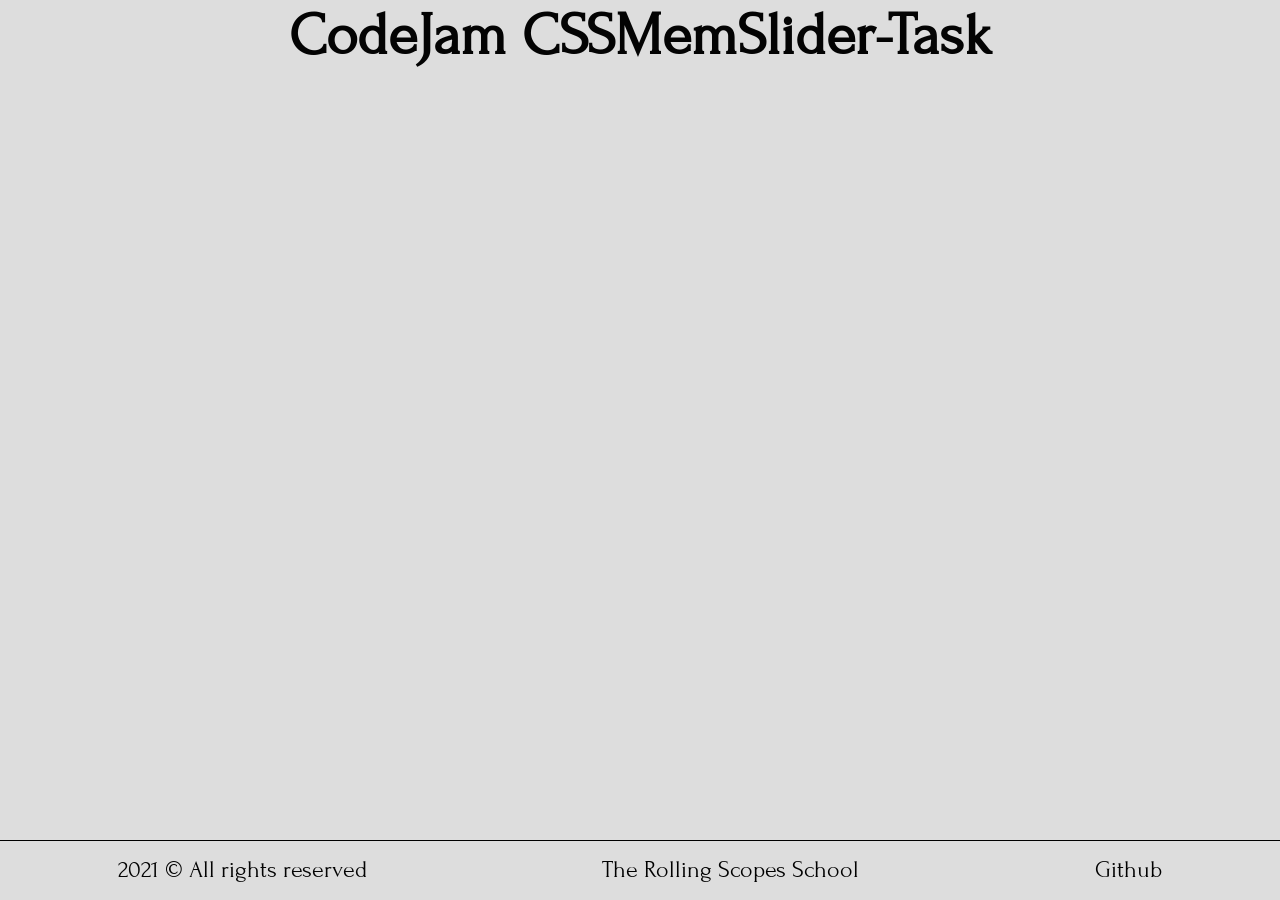
==== index.html @ 82139120 "init: start CodeJam CSSMemSlider-task 2021-10-16 18:11:04" ====
<!DOCTYPE html>
<html lang="en">

<head>
    <meta charset="UTF-8">
    <meta http-equiv="X-UA-Compatible" content="IE=edge">
    <meta name="viewport" content="width=device-width, initial-scale=1.0">
    <title>cssMemSlider</title>
    <link rel="stylesheet" type="text/css" href="styles.css">
</head>

<body>
<div class="wrapper">
    <header class="header">
        <div class="container">
                <h1>CodeJam CSSMemSlider-Task</h1>
        </div>
    </header>
    <main>

    </main>
    <footer class="footer">
        <div class="footer__rights">2021 &copy; All rights reserved</div>
        <div class="rs">
            <a href="https://rs.school/" target="_blank" >The Rolling Scopes
                School</a>
        </div>
        <div class="github">
            <a href="https://github.com/alex--sokolov" target="_blank">Github
            </a>
        </div>
    </footer>
</div>
</body>

</html>
---- styles.css ----
* {
    margin: 0 auto;
    padding: 0;
    box-sizing: border-box;
}

/* forum-regular - latin */
@font-face {
    font-family: 'Forum';
    font-style: normal;
    font-weight: 400;
    src: url('assets/fonts/forum-v11-latin-regular.eot'); /* IE9 Compat Modes */
    src: local(''),
    url('assets/fonts/forum-v11-latin-regular.eot?#iefix') format('embedded-opentype'), /* IE6-IE8 */ url('assets/fonts/forum-v11-latin-regular.woff2') format('woff2'), /* Super Modern Browsers */ url('../assets/fonts/forum-v11-latin-regular.woff') format('woff'), /* Modern Browsers */ url('../assets/fonts/forum-v11-latin-regular.ttf') format('truetype'), /* Safari, Android, iOS */ url('../assets/fonts/forum-v11-latin-regular.svg#Forum') format('svg'); /* Legacy iOS */
}

:root {
    --text-link: #000000;
}


html {
    background: #ddd;
}
body {
    font-family: Forum;
    font-size: 24px;
    font-style: normal;
    font-weight: normal;
    line-height: 1.2;
    color: #030303;
}
h1{
    display: block;
    width: 100%;
    font-size: 60px;
    margin: 0 auto;
}

a{
    color: var(--text-link);
    text-decoration: none;
}

a:hover{
    text-decoration: underline;
}

.wrapper {
    max-width: 1920px;
    min-height: 100vh;
    display: flex;
    flex-direction: column;
    justify-content: space-between;
}

.container {
    max-width: 1920px;
    margin: 0 auto;
    padding: 0 20px;
}




.footer {
    display: flex;
    justify-content: space-between;
    align-items: center;
    width: 100%;
    border-top: 1px solid #000;
    height: 60px;
    font-size: 24px;
}

.footer__rights {
}

.rs {
}

.github {
}
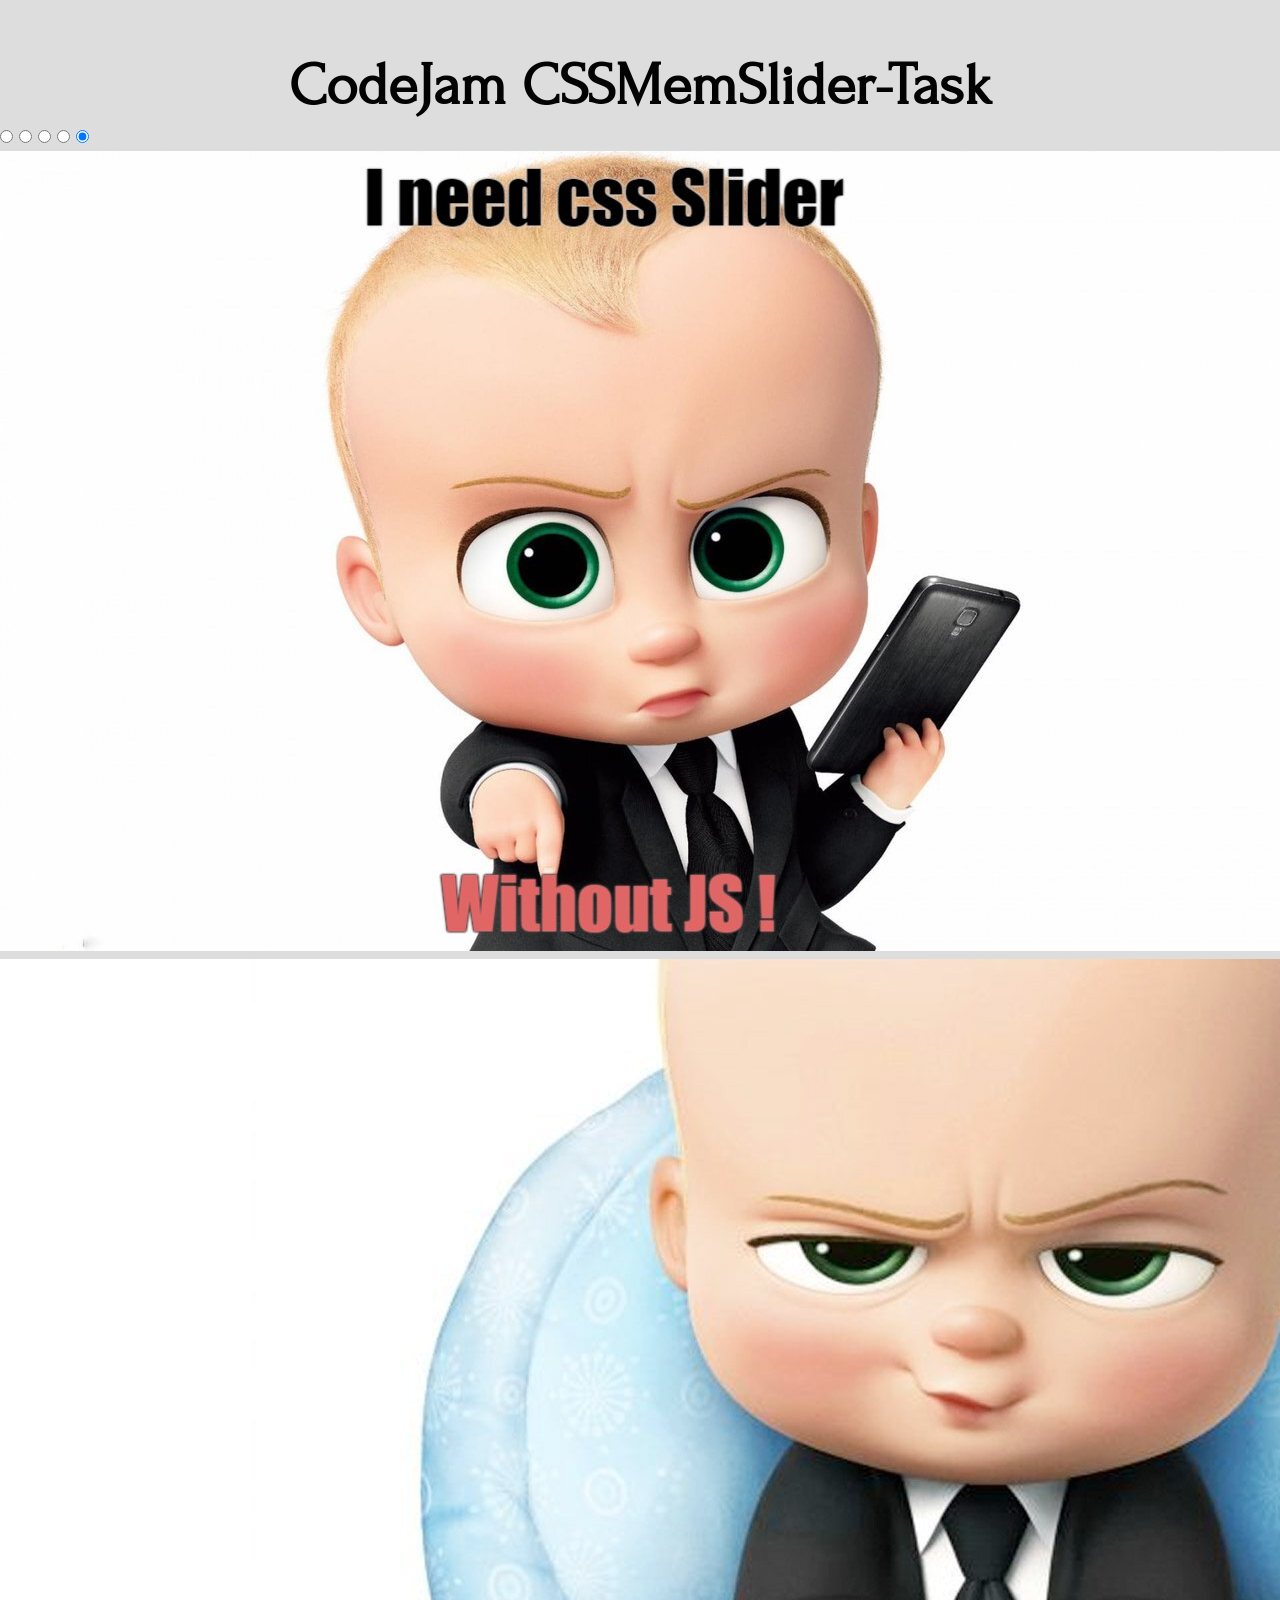
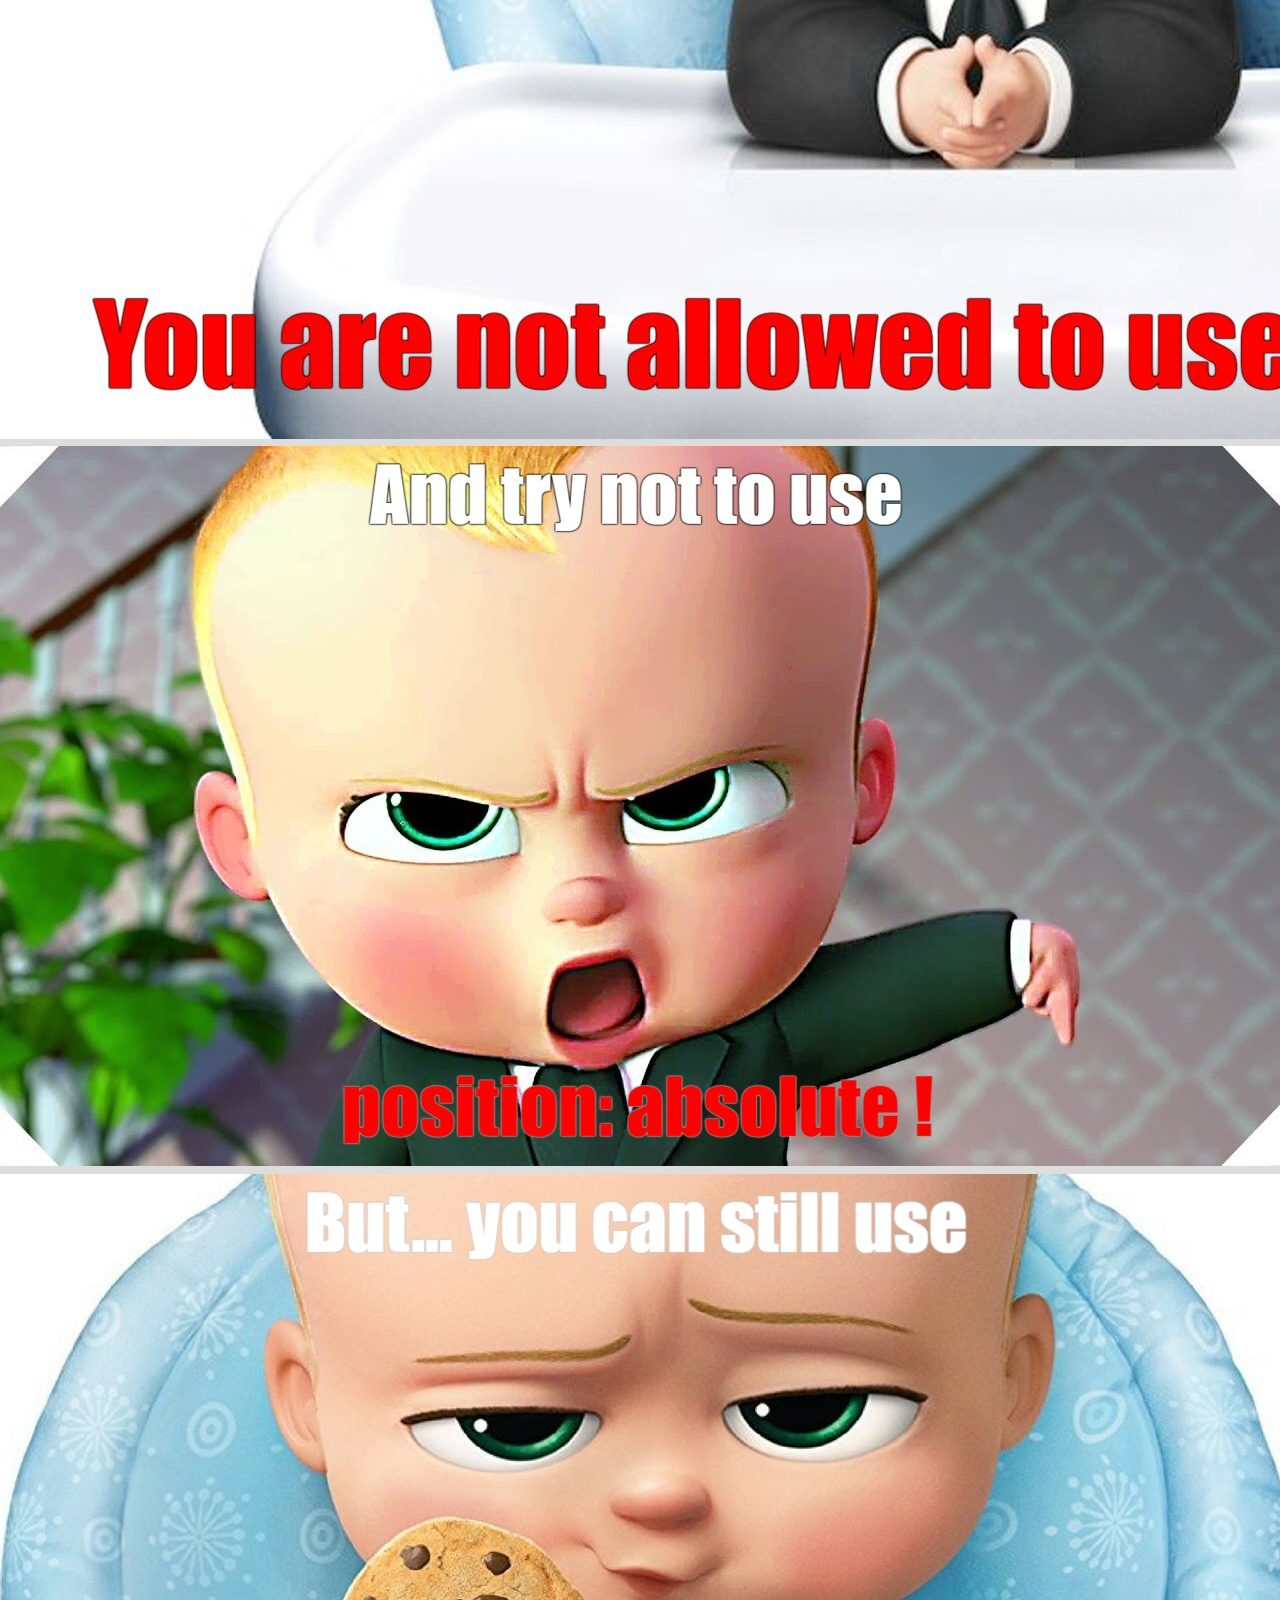
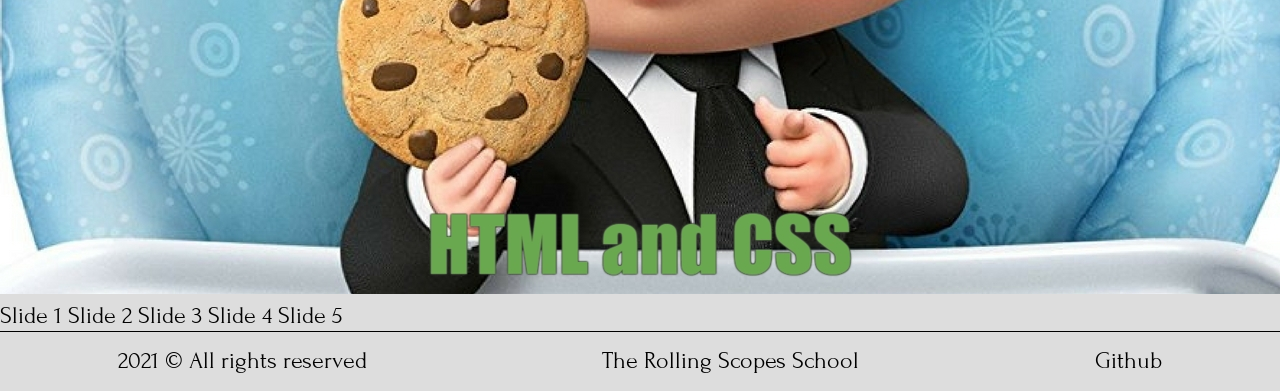
==== commit 19e28e8f: "feat: add html and images 2021-10-16 18:57:00" ====
--- a/index.html
+++ b/index.html
@@ -17,7 +17,28 @@
         </div>
     </header>
     <main>
+        <div class="carousel">
+            <input type="radio" id="slide-1" name="slides" value="slide-1" />
+            <input type="radio" id="slide-2" name="slides" value="slide-2" />
+            <input type="radio" id="slide-3" name="slides" value="slide-3" />
+            <input type="radio" id="slide-4" name="slides" value="slide-4" />
+            <input type="radio" id="slide-5" name="slides" value="slide-5" checked />
 
+            <ul class="slides">
+                <li class="slide slide-1"><img src="assets/img/1.jpg" /></li>
+                <li class="slide slide-2"><img src="assets/img/2.jpg" /></li>
+                <li class="slide slide-3"><img src="assets/img/3.jpg" /></li>
+                <li class="slide slide-4"><img src="assets/img/4.jpg" /></li>
+            </ul>
+
+            <label for="slide-1" class="slide-1 dot">Slide 1</label>
+            <label for="slide-2" class="slide-2 dot">Slide 2</label>
+            <label for="slide-3" class="slide-3 dot">Slide 3</label>
+            <label for="slide-4" class="slide-4 dot">Slide 4</label>
+            <label for="slide-5" class="slide-5 dot">Slide 5</label>
+
+            <div class="text"></div>
+        </div>
     </main>
     <footer class="footer">
         <div class="footer__rights">2021 &copy; All rights reserved</div>
--- a/styles.css
+++ b/styles.css
@@ -53,7 +53,9 @@
     flex-direction: column;
     justify-content: space-between;
 }
-
+.header{
+    padding-top: 50px;
+}
 .container {
     max-width: 1920px;
     margin: 0 auto;
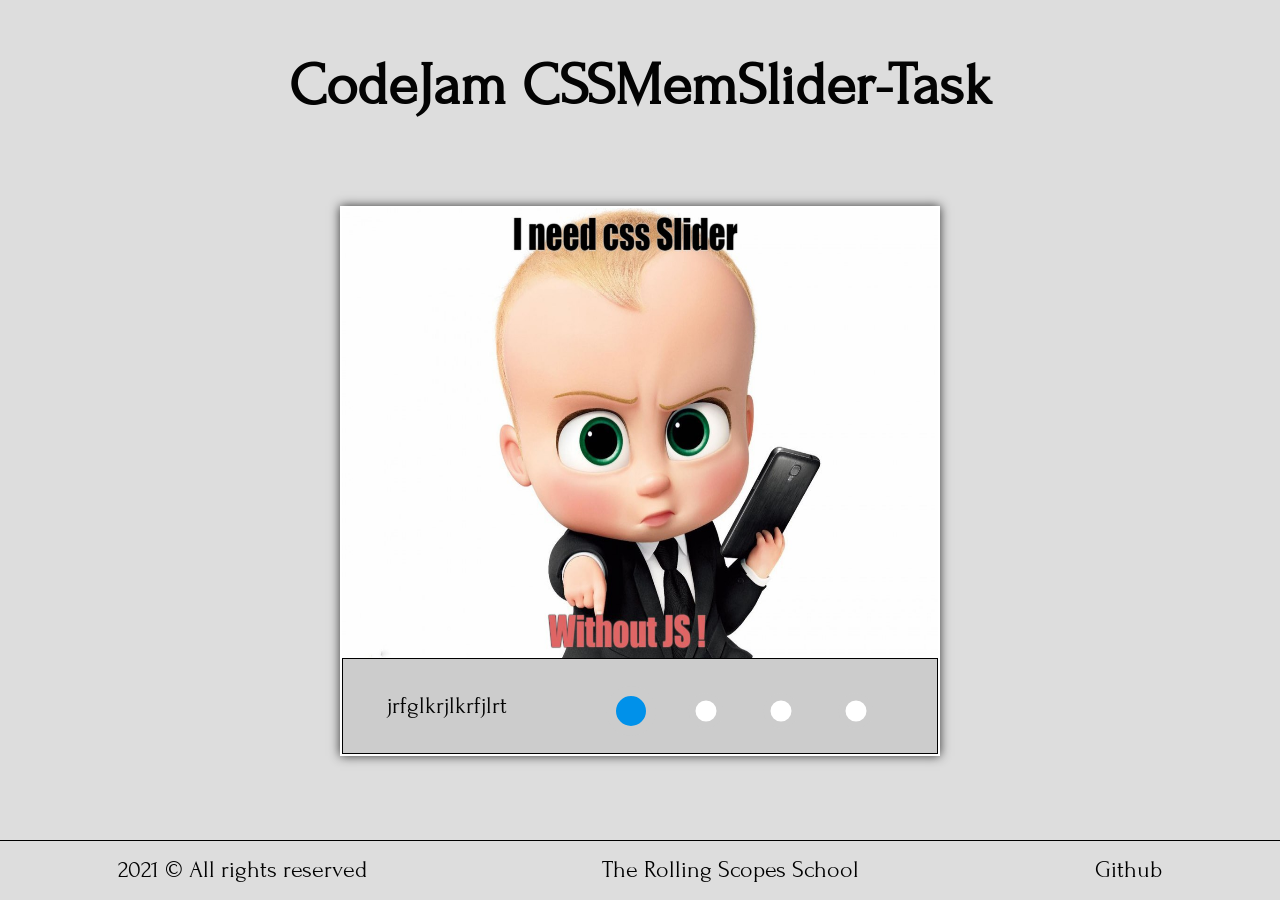
==== commit 34010048: "feat: make slider move by clicking bullets (input labels) 2021-10-16 22:28:56" ====
--- a/index.html
+++ b/index.html
@@ -13,37 +13,44 @@
 <div class="wrapper">
     <header class="header">
         <div class="container">
-                <h1>CodeJam CSSMemSlider-Task</h1>
+            <h1>CodeJam CSSMemSlider-Task</h1>
         </div>
     </header>
-    <main>
+    <main class="main">
         <div class="carousel">
-            <input type="radio" id="slide-1" name="slides" value="slide-1" />
-            <input type="radio" id="slide-2" name="slides" value="slide-2" />
-            <input type="radio" id="slide-3" name="slides" value="slide-3" />
-            <input type="radio" id="slide-4" name="slides" value="slide-4" />
-            <input type="radio" id="slide-5" name="slides" value="slide-5" checked />
+            <input type="radio" id="slide-1" name="slides" value="slide-1" checked/>
+            <input type="radio" id="slide-2" name="slides" value="slide-2"/>
+            <input type="radio" id="slide-3" name="slides" value="slide-3"/>
+            <input type="radio" id="slide-4" name="slides" value="slide-4"/>
+            <div class="slides">
+                                <div class="slide slide1"><img src="assets/img/1.jpg" alt="slide1"/></div>
+                                <div class="slide slide2"><img src="assets/img/2.jpg" alt="slide2"/></div>
+                                <div class="slide slide3"><img src="assets/img/3.jpg" alt="slide3"/></div>
+                                <div class="slide slide4"><img src="assets/img/4.jpg" alt="slide4"/></div>
+<!--                <div class="slide slide1">-->
+<!--                    <img src="assets/img/1.jpg" alt="slide1"/>-->
+<!--                    <img src="assets/img/2.jpg" alt="slide2"/>-->
+<!--                    <img src="assets/img/3.jpg" alt="slide3"/>-->
+<!--                    <img src="assets/img/4.jpg" alt="slide4"/>-->
+<!--                </div>-->
+            </div>
+            <div class="controls">
+                <div class="text">jrfglkrjlkrfjlrt</div>
 
-            <ul class="slides">
-                <li class="slide slide-1"><img src="assets/img/1.jpg" /></li>
-                <li class="slide slide-2"><img src="assets/img/2.jpg" /></li>
-                <li class="slide slide-3"><img src="assets/img/3.jpg" /></li>
-                <li class="slide slide-4"><img src="assets/img/4.jpg" /></li>
-            </ul>
+                <div class="bullets">
 
-            <label for="slide-1" class="slide-1 dot">Slide 1</label>
-            <label for="slide-2" class="slide-2 dot">Slide 2</label>
-            <label for="slide-3" class="slide-3 dot">Slide 3</label>
-            <label for="slide-4" class="slide-4 dot">Slide 4</label>
-            <label for="slide-5" class="slide-5 dot">Slide 5</label>
-
-            <div class="text"></div>
+                    <label for="slide-1" class="slide-1 bullet"></label>
+                    <label for="slide-2" class="slide-2 bullet"></label>
+                    <label for="slide-3" class="slide-3 bullet"></label>
+                    <label for="slide-4" class="slide-4 bullet"></label>
+                </div>
+            </div>
         </div>
     </main>
     <footer class="footer">
         <div class="footer__rights">2021 &copy; All rights reserved</div>
         <div class="rs">
-            <a href="https://rs.school/" target="_blank" >The Rolling Scopes
+            <a href="https://rs.school/" target="_blank">The Rolling Scopes
                 School</a>
         </div>
         <div class="github">
--- a/styles.css
+++ b/styles.css
@@ -16,6 +16,7 @@
 
 :root {
     --text-link: #000000;
+    --trans: 0.2s;
 }
 
 
@@ -61,9 +62,104 @@
     margin: 0 auto;
     padding: 0 20px;
 }
+.main{
+    max-width: 1920px;
+    padding: 20px;
+}
 
 
+.carousel {
+    display: flex;
+    flex-direction: column;
+    position: relative;
+    border: 2px solid #fff;
+    max-width: 600px;
+    height: 550px;
+    box-shadow: 0px 0px 10px #333;
+    overflow: hidden;
+    background: #ccc;
+}
+.slides {
+    display: flex;
+    max-width: 600px;
+    height: 450px;
+    border-radius: 50px;
+    margin: 0;
+    padding: 0;
+    transition: left 0.5s ease-in-out;
+}
+.slide img{
+    max-width: 600px;
+    height: 450px;
+}
 
+.carousel input[type=radio] {
+    opacity: 0;
+    width: 0;
+    height: 0;
+}
+.carousel input[type=radio]:checked + .bullet {
+    background: #0091EA;
+}
+
+.controls{
+    width: 100%;
+    height: 100%;
+    border: 1px solid #000;
+    display: flex;
+    justify-content: space-between;
+    align-items: center;
+}
+
+.bullets{
+    display: flex;
+    justify-content: space-between;
+    width: 300px;
+    height: 40px;
+}
+
+.bullet {
+    position: relative;
+    height: 50px;
+    width: 50px;
+    border: 10px solid #ccc;
+    border-radius: 50%;
+    cursor: pointer;
+    transform: translate(0, -5%);
+    transform: scale(0.7);
+    background: #fff;
+    transition: var(--trans);
+}
+
+.bullet:hover {
+    background:  #0091EA;
+}
+
+#slide-1:checked ~ .controls > .bullets > label:nth-of-type(1),
+#slide-2:checked ~ .controls > .bullets > label:nth-of-type(2),
+#slide-3:checked ~ .controls > .bullets > label:nth-of-type(3),
+#slide-4:checked ~ .controls > .bullets > label:nth-of-type(4)
+{
+    background: #0091EA;
+    transform: scale(1);
+}
+
+#slide-1:checked ~ .slides > .slide1{
+    margin-left: 0%;
+    transition: var(--trans);
+}
+#slide-2:checked ~ .slides > .slide2{
+    margin-left: -100%;
+    transition: var(--trans);
+}
+#slide-3:checked ~ .slides > .slide3{
+    margin-left: -200%;
+    transition: var(--trans);
+}
+#slide-4:checked ~ .slides > .slide4{
+    margin-left: -300%;
+    transition: var(--trans);
+}
 
 .footer {
     display: flex;
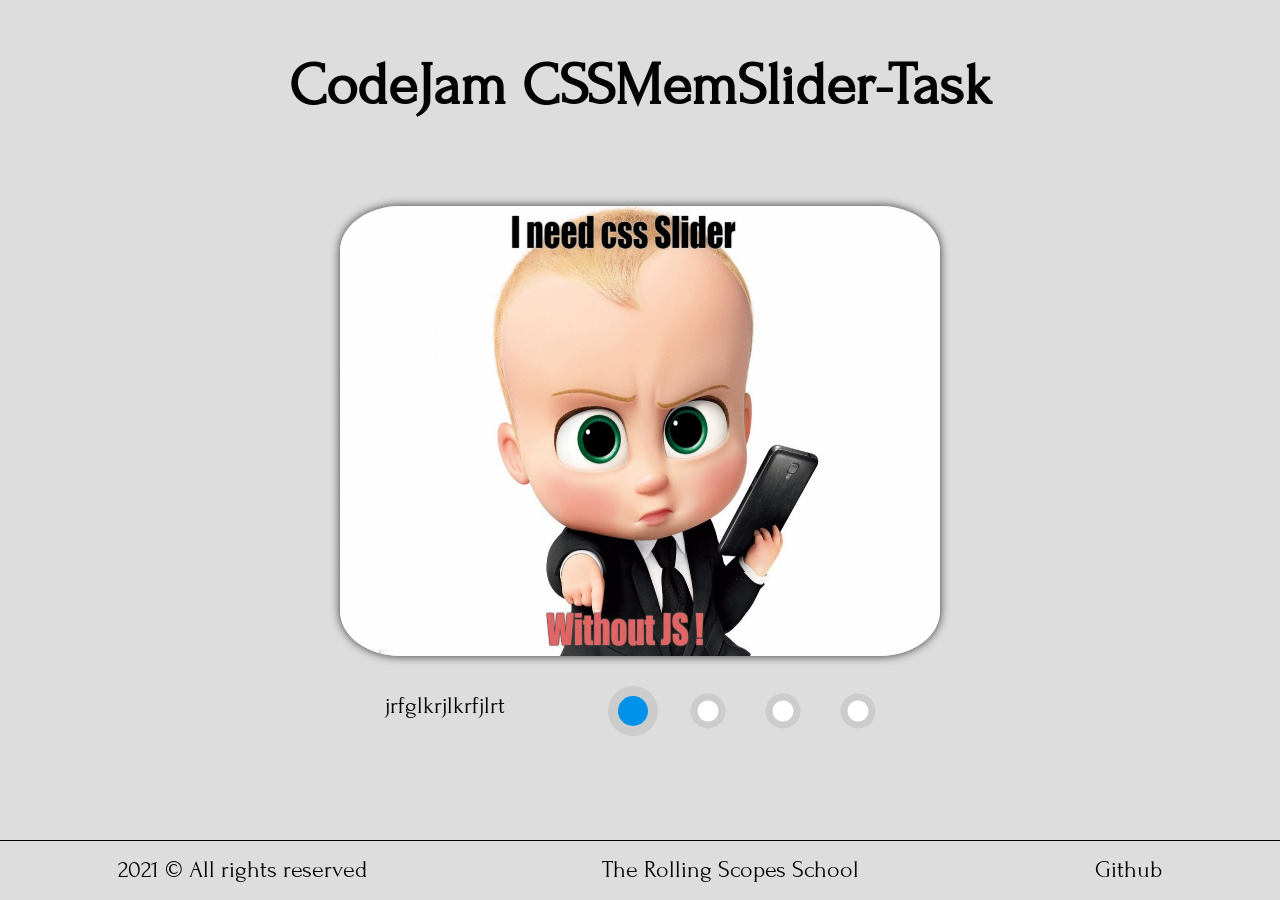
==== commit c1495ad2: "feat: make slides move with transitions 2021-10-17 00:21:28" ====
--- a/index.html
+++ b/index.html
@@ -23,6 +23,7 @@
             <input type="radio" id="slide-3" name="slides" value="slide-3"/>
             <input type="radio" id="slide-4" name="slides" value="slide-4"/>
             <div class="slides">
+                <div class="slides-container">
                                 <div class="slide slide1"><img src="assets/img/1.jpg" alt="slide1"/></div>
                                 <div class="slide slide2"><img src="assets/img/2.jpg" alt="slide2"/></div>
                                 <div class="slide slide3"><img src="assets/img/3.jpg" alt="slide3"/></div>
@@ -33,6 +34,7 @@
 <!--                    <img src="assets/img/3.jpg" alt="slide3"/>-->
 <!--                    <img src="assets/img/4.jpg" alt="slide4"/>-->
 <!--                </div>-->
+                </div>
             </div>
             <div class="controls">
                 <div class="text">jrfglkrjlkrfjlrt</div>
--- a/styles.css
+++ b/styles.css
@@ -71,26 +71,29 @@
 .carousel {
     display: flex;
     flex-direction: column;
-    position: relative;
-    border: 2px solid #fff;
     max-width: 600px;
-    height: 550px;
-    box-shadow: 0px 0px 10px #333;
-    overflow: hidden;
-    background: #ccc;
 }
 .slides {
+    width: 100%;
+    height: 450px;
+    overflow: hidden;
+    border-radius: 10%;
+    box-shadow: 0px 0px 10px #333;
+}
+.slides-container{
+    width: 400%;
+    height: 100%;
     display: flex;
-    max-width: 600px;
-    height: 450px;
-    border-radius: 50px;
-    margin: 0;
-    padding: 0;
-    transition: left 0.5s ease-in-out;
 }
+.slide{
+    width: 25%;
+    margin: 0px;
+    transition:  0.2s;
+}
+
 .slide img{
-    max-width: 600px;
-    height: 450px;
+    width: 100%;
+    height: 100%;
 }
 
 .carousel input[type=radio] {
@@ -104,8 +107,7 @@
 
 .controls{
     width: 100%;
-    height: 100%;
-    border: 1px solid #000;
+    height: 100px;
     display: flex;
     justify-content: space-between;
     align-items: center;
@@ -144,20 +146,20 @@
     transform: scale(1);
 }
 
-#slide-1:checked ~ .slides > .slide1{
+#slide-1:checked ~ .slides > .slides-container > .slide1{
     margin-left: 0%;
     transition: var(--trans);
 }
-#slide-2:checked ~ .slides > .slide2{
-    margin-left: -100%;
+#slide-2:checked ~ .slides > .slides-container > .slide1{
+    margin-left: -25%;
     transition: var(--trans);
 }
-#slide-3:checked ~ .slides > .slide3{
-    margin-left: -200%;
+#slide-3:checked ~ .slides > .slides-container > .slide1{
+    margin-left: -50%;
     transition: var(--trans);
 }
-#slide-4:checked ~ .slides > .slide4{
-    margin-left: -300%;
+#slide-4:checked ~ .slides > .slides-container > .slide1{
+    margin-left: -75%;
     transition: var(--trans);
 }
 
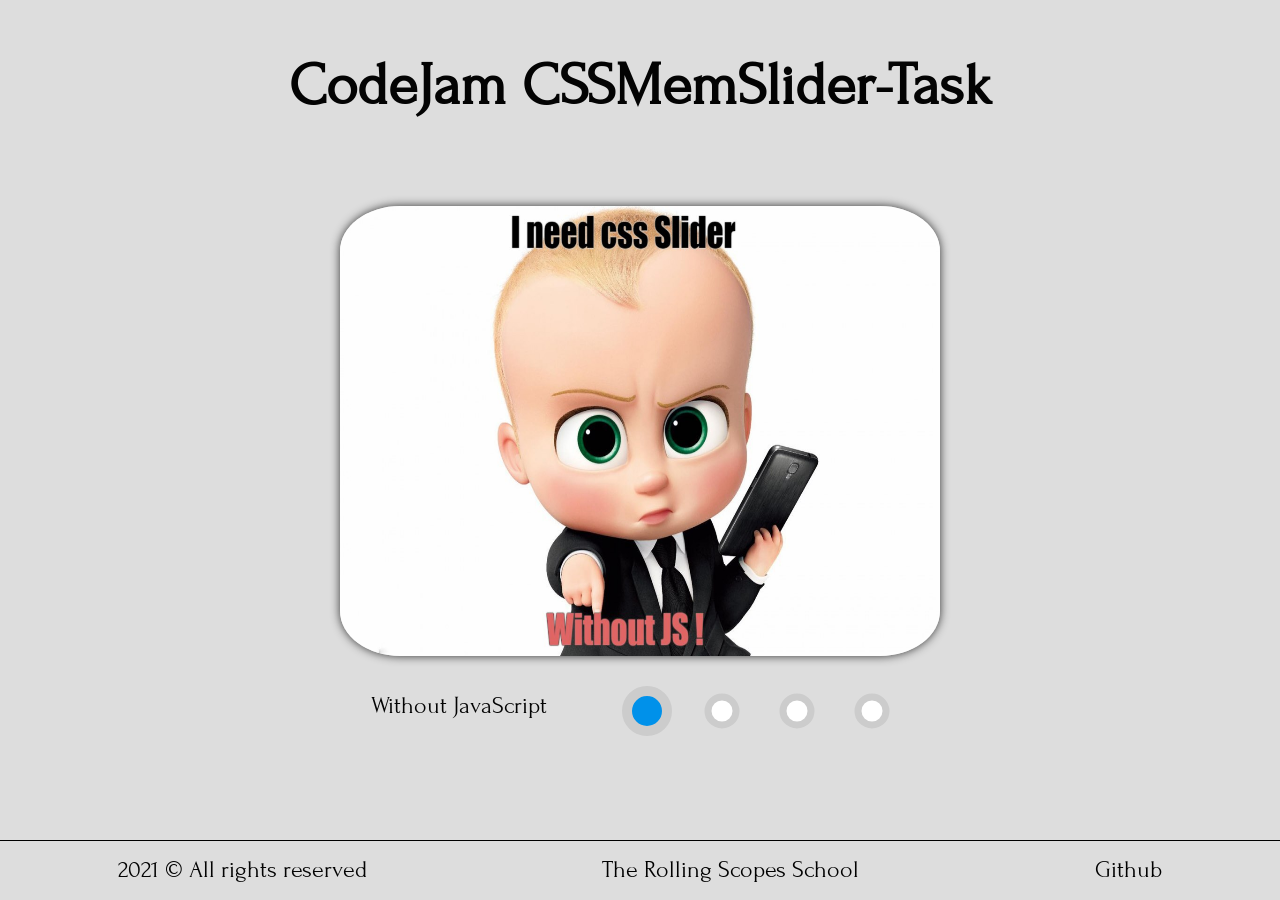
==== commit 2c3c8c93: "feat: add switching text under slider 2021-10-17 02:46:32" ====
--- a/index.html
+++ b/index.html
@@ -28,17 +28,10 @@
                                 <div class="slide slide2"><img src="assets/img/2.jpg" alt="slide2"/></div>
                                 <div class="slide slide3"><img src="assets/img/3.jpg" alt="slide3"/></div>
                                 <div class="slide slide4"><img src="assets/img/4.jpg" alt="slide4"/></div>
-<!--                <div class="slide slide1">-->
-<!--                    <img src="assets/img/1.jpg" alt="slide1"/>-->
-<!--                    <img src="assets/img/2.jpg" alt="slide2"/>-->
-<!--                    <img src="assets/img/3.jpg" alt="slide3"/>-->
-<!--                    <img src="assets/img/4.jpg" alt="slide4"/>-->
-<!--                </div>-->
                 </div>
             </div>
             <div class="controls">
-                <div class="text">jrfglkrjlkrfjlrt</div>
-
+                <div class="text"></div>
                 <div class="bullets">
 
                     <label for="slide-1" class="slide-1 bullet"></label>
--- a/styles.css
+++ b/styles.css
@@ -163,6 +163,62 @@
     transition: var(--trans);
 }
 
+@keyframes show1 {
+    0% {
+        margin-left: -500%;
+    }
+    100% {
+        margin-left: 0;
+    }
+}
+@keyframes show2 {
+    0% {
+        margin-left: -500%;
+    }
+    100% {
+        margin-left: 0;
+    }
+}
+@keyframes show3 {
+    0% {
+        margin-left: -500%;
+    }
+    100% {
+        margin-left: 0;
+    }
+}
+@keyframes show4 {
+    0% {
+        margin-left: -500%;
+    }
+    100% {
+        margin-left: 0;
+    }
+}
+
+#slide-1:checked ~ .controls > .text::after{
+    content: "Without JavaScript";
+    animation: show1 var(--trans);
+
+}
+
+#slide-2:checked ~ .controls > .text::after{
+    content: "Without Sass";
+    animation: show2 var(--trans);
+}
+#slide-3:checked ~ .controls > .text::after{
+    content: "Without absolute position";
+    animation: show3 var(--trans);
+}
+#slide-4:checked ~ .controls > .text::after{
+    content: "Take that cookie";
+    animation: show4 var(--trans);
+}
+
+
+
+
+
 .footer {
     display: flex;
     justify-content: space-between;
